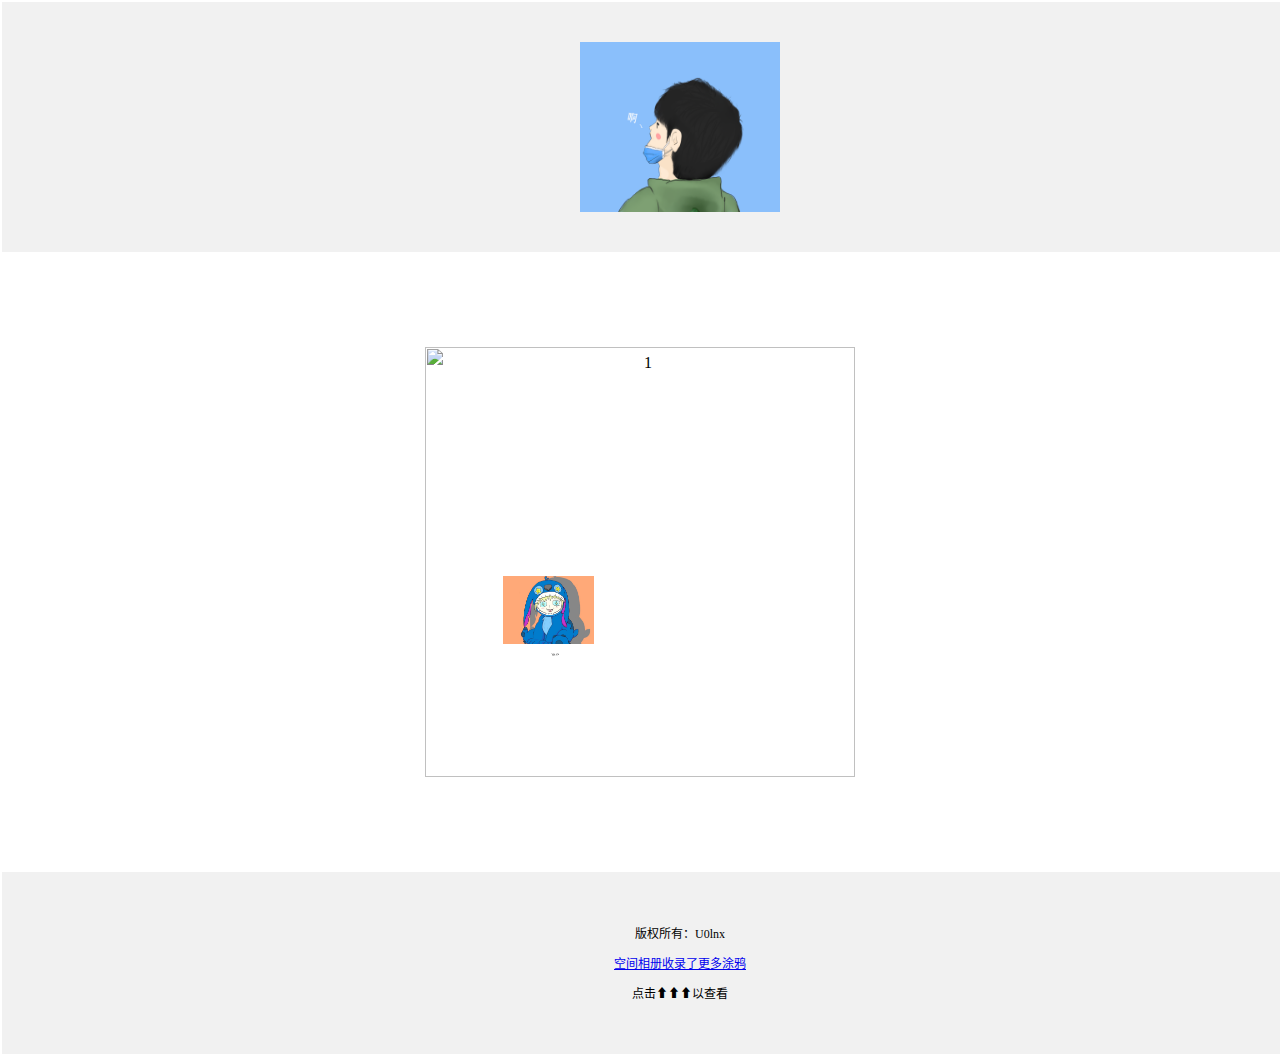
==== index.html @ a296e30e "Update index.html" ====
<html lang="zh-CN"><head>
<meta charset="utf-8">
<meta name="viewport" content="width=device-width, initial-scale=1">
<meta style="头像.png">
<title>U0lnxの涂鸦集</title>
<style>.fixedBox{z-index:10;width:20px;height:65px;position:fixed;left:495px;top:568px;}</style>
</head>

<body style="margin: 2px;">

<div style="background-color: #f1f1f1;  text-align: center;  padding:40px;width: 100%;">
<img alt="U0lnx" src="头像.png" width="200px" height="170px">
</div>

<div style=" max-width: 700px; margin: 40px auto; padding: 55px; line-height:1.7; text-align: center;">
<img alt="1" src="条漫.png" style="width: 430px;">
</div>

<div style="" class="fixedBox">
<img src="史迪奇.jpg" style="width: 91px;height: auto;margin: 8px;border: 0px;padding: 0px;">
<p style="font-size: 1px;width: 150;text-align:center;margin-left: -15px;"><br><b>“纯爱好，非专业”</b></p>
</div>


<div style="background-color: #f1f1f1;  text-align: center;  padding:40px; font-size:12px;width: 100%;">
<p>版权所有：U0lnx</p>
<a href="https://user.qzone.qq.com/1565946067/photo/V148n1Km1MCHo4/" target="_blank">空间相册收录了更多涂鸦</a>
<p>点击⬆⬆⬆以查看</p>
</div>


</body></html>
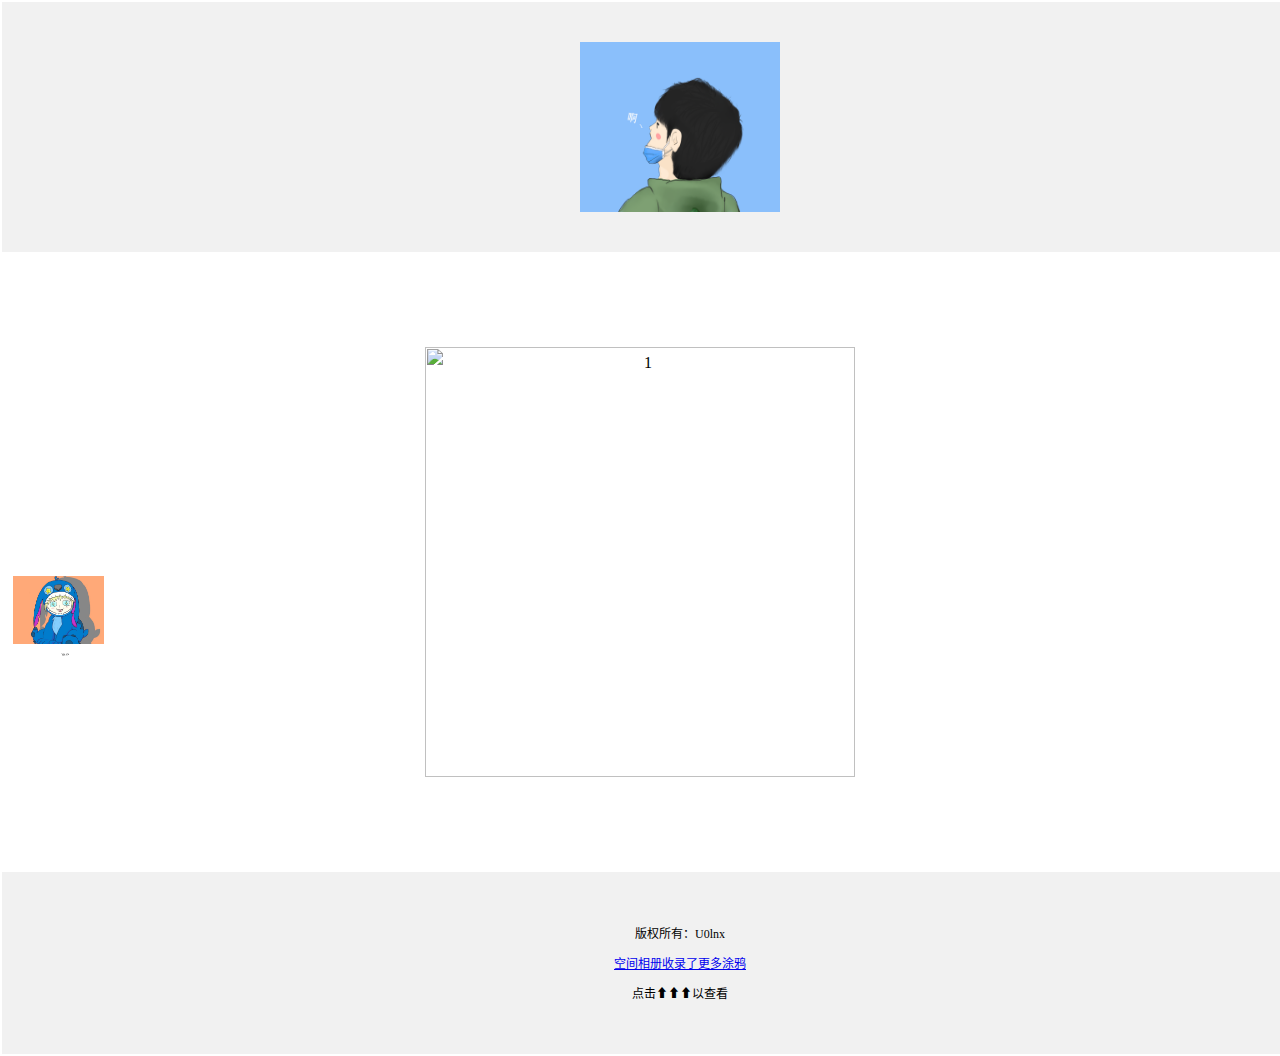
==== commit 20311729: "Update index.html" ====
--- a/index.html
+++ b/index.html
@@ -3,7 +3,7 @@
 <meta name="viewport" content="width=device-width, initial-scale=1">
 <meta style="头像.png">
 <title>U0lnxの涂鸦集</title>
-<style>.fixedBox{z-index:10;width:20px;height:65px;position:fixed;left:495px;top:568px;}</style>
+<style>.fixedBox{z-index:10;width:20px;height:65px;position:fixed;left:5px;top:568px;}</style>
 </head>
 
 <body style="margin: 2px;">
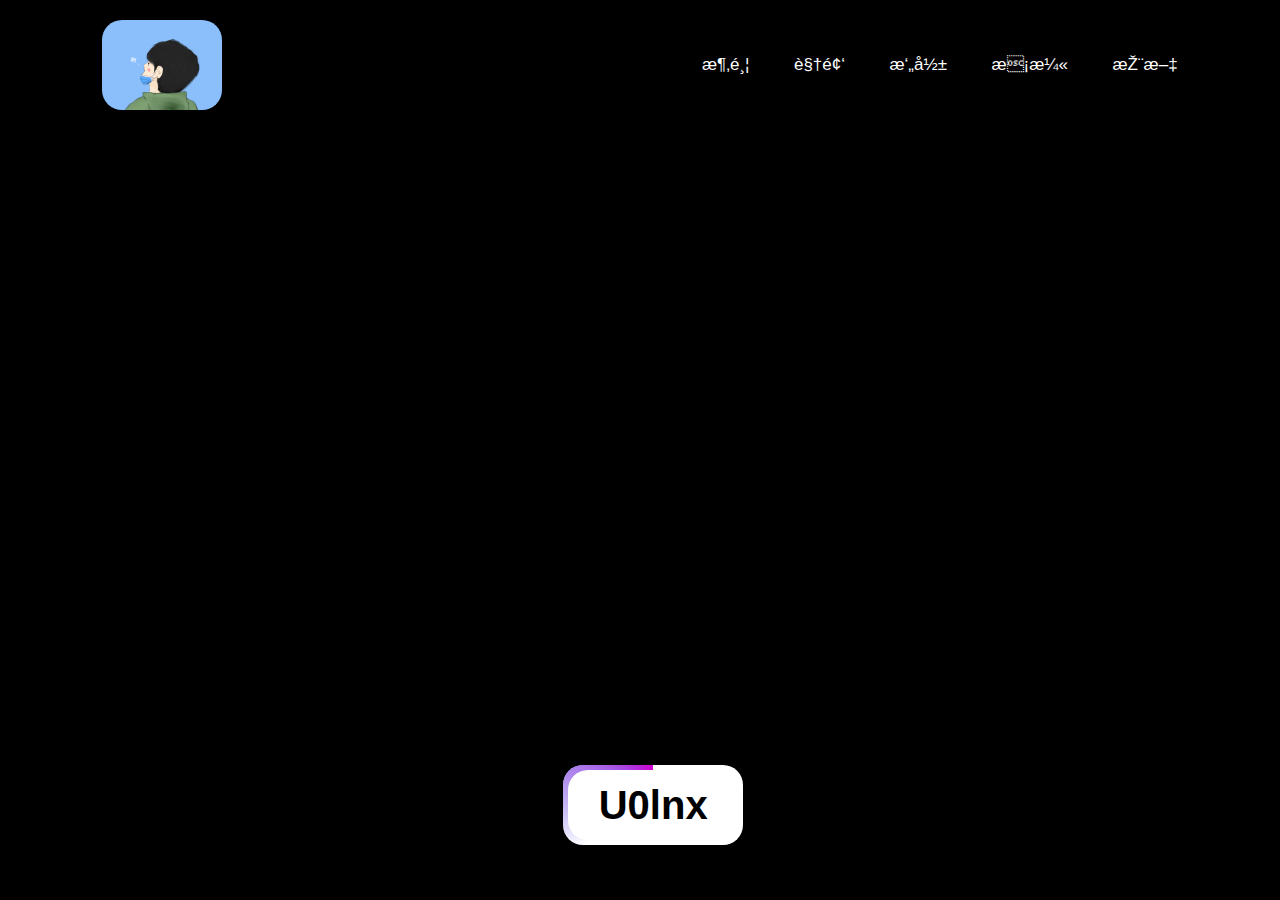
==== commit c1dce9eb: "Add files via upload" ====
--- a/index.html
+++ b/index.html
@@ -1,32 +1,30 @@
-<html lang="zh-CN"><head>
-<meta charset="utf-8">
-<meta name="viewport" content="width=device-width, initial-scale=1">
-<meta style="头像.png">
-<title>U0lnxの涂鸦集</title>
-<style>.fixedBox{z-index:10;width:20px;height:65px;position:fixed;left:5px;top:568px;}</style>
-</head>
-
-<body style="margin: 2px;">
-
-<div style="background-color: #f1f1f1;  text-align: center;  padding:40px;width: 100%;">
-<img alt="U0lnx" src="头像.png" width="200px" height="170px">
-</div>
-
-<div style=" max-width: 700px; margin: 40px auto; padding: 55px; line-height:1.7; text-align: center;">
-<img alt="1" src="条漫.png" style="width: 430px;">
-</div>
-
-<div style="" class="fixedBox">
-<img src="史迪奇.jpg" style="width: 91px;height: auto;margin: 8px;border: 0px;padding: 0px;">
-<p style="font-size: 1px;width: 150;text-align:center;margin-left: -15px;"><br><b>“纯爱好，非专业”</b></p>
-</div>
-
-
-<div style="background-color: #f1f1f1;  text-align: center;  padding:40px; font-size:12px;width: 100%;">
-<p>版权所有：U0lnx</p>
-<a href="https://user.qzone.qq.com/1565946067/photo/V148n1Km1MCHo4/" target="_blank">空间相册收录了更多涂鸦</a>
-<p>点击⬆⬆⬆以查看</p>
-</div>
-
-
-</body></html>
+<html lang="zh-CN">
+	<head>
+		<meta charset="uft-8">
+		<meta name="viewport"  content="width=device-width, initial-scale=1.0">
+		<title>U0lnx 的 站点</title>
+		<link rel="stylesheet"  href="./styles.css">
+	</head>
+	<body>
+		<div class="container">
+		<video autoplay muted loop plays-inline class="back-video">
+			<source src="C:\Users\lenovo\Desktop\乱\00档案袋00\网站\背景视频.mp4" type="video/mp4">
+		</video>
+		<nav>
+	 	<a href="#"><img src="https://u0player.github.io/U0/%E5%A4%B4%E5%83%8F.png"></a>
+		<ul>
+		<li><a href="C:/Users/lenovo/Desktop/tupian.html">涂鸦</a></li>
+		<li><a href="#">视频</a></li>
+		<li><a href="C:/Users/lenovo/Desktop/zhaopian.html">摄影</a></li>
+		<li><a href="C:/Users/lenovo/Desktop/tiaoman.html">条漫</a></li>
+		<li><a href="#">推文</a></li>
+		</ul>
+		</nav>
+		</div>
+		<div class="content">
+			<span></span>
+			<h1 style="position: relative; z-index: 2; color: black; font-size: 40px;">U0lnx</h1>
+			<a href="#'></a>
+		</div>
+	</body>
+</html>--- a/styles.css
+++ b/styles.css
@@ -0,0 +1,144 @@
+*{
+margin: 0;
+padding: 0;
+box-sizing: border-box;
+font-family: "Poppins",  sans-serif;
+}
+
+.content span{
+	position: absolute;
+	inset: 5px;
+	border-radius: 20px;
+	background: white;
+	z-index: 1;
+	}
+
+.container{
+width: 100%;
+height: 100vh;
+padding: 0.5%;
+display: flex;
+align-items: center;
+justify-content: center;
+overflow: hidden;
+}
+
+.container video {
+position: absolute;
+top: 0;
+left: 0;
+object-fit: cover;
+width: 100%;
+height: 100%;
+point-events: none;
+background-color: black;
+z-index: -1;
+}
+
+nav{
+width: 100%;
+position: absolute;
+top: 0;
+left: 0;
+padding: 20px  8%;
+display: flex;
+align-items: center;
+justify-content: space-between; 
+}
+
+
+nav img{
+position: relative;
+width: 120px;
+display: flex;
+justify-content: center;
+align-items: center;
+border-radius: 20px;
+}
+
+nav ul li{
+list-style: none;
+display: inline-block;
+margin-left: 40px;
+}
+
+nav ul li a {
+text-decoration: none;
+color: #fff;
+font-size: 17px;
+}
+
+.content{
+position: absolute;
+width: 180px;
+height: 80px;
+background: white;
+border-radius: 20px;
+display: flex;
+justify-content: center;
+align-items: center;
+overflow: hidden;
+left: 44%;
+top: 85%;
+}
+
+.content::after
+{
+content:"";
+position: absolute;
+width: 500px;
+height: 500px;
+background-image: conic-gradient(transparent,transparent,transparent, #d400d4);
+animation: animate 4s linear infinite;
+animation-delay: -2s;
+}
+
+.content::before
+{
+content:"";
+position: absolute;
+width: 500px;
+height: 500px;
+background-image: conic-gradient(transparent,transparent,transparent, #00ccff);
+animation: animate 4s linear infinite;
+}
+
+@keyframes animate
+{
+0%
+{
+transform: rotate(0deg);
+}
+100%
+{
+transform: rotate(360deg);
+}
+
+
+.content a{
+text-decoration: none;
+display: inline-block;
+color: #fff;
+font-size: 24px;
+border: 2px solid #fff;
+padding: 14px 70px;
+border-radius: 50px;
+margin-top: 20px;
+}
+
+@media (min-aspect-ratio:16/9){
+video{
+width: 100%;
+height: auto;
+}
+}
+
+@media (max-aspect-ratio:16/9){
+video{
+width: auto;
+height: 100%;
+}
+}
+
+
+
